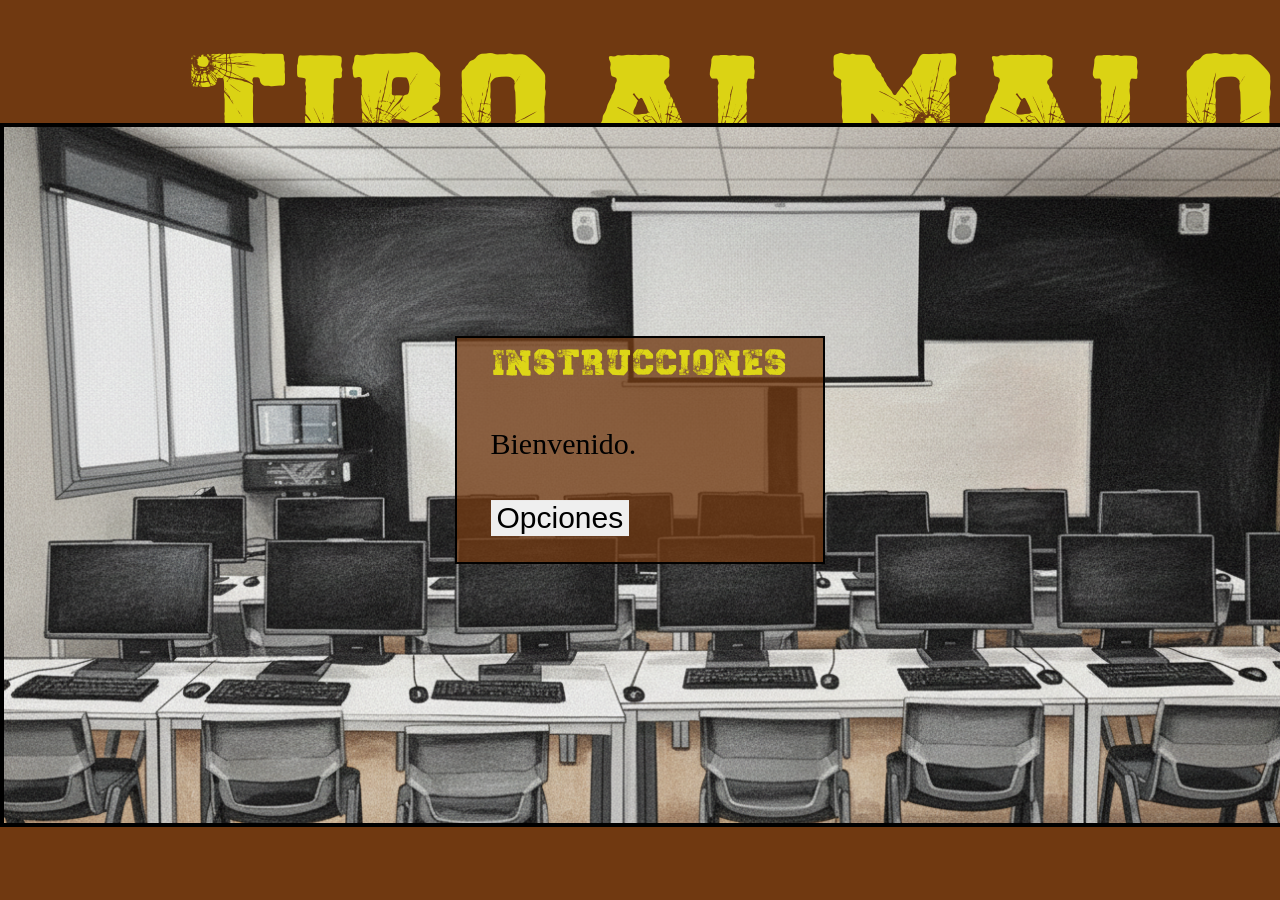
==== Index.html @ 4c494195 "subida de todo" ====
<!DOCTYPE html>
<html lang="es">

<head>
    <meta charset="UTF-8">
    <meta name="viewport" content="width=device-width, initial-scale=1.0">
    <title>Tiro al malo</title>
    <link rel="stylesheet" href="/CSS/general.css">
    <link rel="icon" href="/Images/miras/Mira3.png" type="image/x-icon">
</head>

<body>
    <header>
        <p>tiro al malo</p>
    </header>

    <div id="menu" style="display: none">
        <fieldset>
            <legend style="text-align: center;">Opciones</legend>
            <p>dificultad</p>
            <button id="difButton1" class="difButton active">Easy</button>
            <button id="difButton2" class="difButton">Normal</button>
            <button id="difButton3" class="difButton">Hard</button>
            <p>Selección mira</p>
            <button id="miraButton1" class="miraButton active">1</button>
            <button id="miraButton2" class="miraButton">2</button>
            <button id="miraButton3" class="miraButton">3</button>
            <button id="miraButton4" class="miraButton">4</button>
            <button id="miraButton5" class="miraButton">5</button>
            <button id="miraButton6" class="miraButton">6</button>
            <button id="miraButton7" class="miraButton">7</button>
            <button id="miraButton8" class="miraButton">8</button>
            <button id="miraButton9" class="miraButton">9</button>
            <p>Otros</p>
            <button id="otros1" class="otrosButton">Instrucciones</button>
            <button id="otros2" class="otrosButton">Creditos</button>
            <p>Al lio.......</p>
            <button id="play">Jugar</button>

        </fieldset>
    </div>

    <div id="instrucciones" style="display: flex">
        <fieldset>
            <legend style="text-align: center;">Instrucciones</legend>
            <p>Bienvenido.</p>
            <p></p>
            <button id="returnInstrucciones">Opciones</button>

        </fieldset>
    </div>
    
    <canvas id="canvas"></canvas>
    <img id="fondo1" src="/Images/Fondo1.png" alt="" style="display: none;">
    <img id="fondo2" src="/Images/Fondo2.png" alt="" style="display: none;">
    <img id="fondo3" src="/Images/Fondo3.png" alt="" style="display: none;">
    <img id="sprites" src="/Images/Sprites.png" alt="" style="display: none;">
    <script src="/JS/script.js"></script>
</body>

</html>
---- CSS/general.css ----
* {
    border: 0;
    box-sizing: border-box;
}
@font-face {
    font-family: 'shot'; 
    src: url('/Fonts/SHOT.ttf') format('truetype');
    font-weight: normal;
    font-style: normal;
}

@font-face {
    font-family: 'durango'; 
    src: url('/Fonts/Durango\ Western\ Eroded\ Demo.otf') format('opentype');
    font-weight: normal;
    font-style: normal;
}

body {
    width: 100vw;
    height: 100vh;
    margin: 0;
    position: relative;
    background-color: rgb(112, 57, 17);
    font-family: 'shot', sans-serif;
    color: rgba(228, 224, 20, 0.925);
    font-size: 180px;
    display: grid;
    grid-template-rows: 100px 1fr 50px;
    grid-template-columns: 1fr; 
    grid-template-areas:
        "header"
        "canvas"
        "footer";
}

header {
    display: flex;
    margin: 0;
    height: 200px;
    grid-area: header;
    flex-direction: row;
    align-items: center;
    justify-content: center;
    img{
        width: 70px;
        height: 70px;
        margin-right: 50px;
    }
}


canvas {
    grid-area: canvas;
    justify-self: center;
    align-self: center;
    width: 1472px;
    height: 704px;
    border: 4px solid black;
    cursor: none;
}

footer {
    grid-area: footer;
}

#menu{
    height: fit-content;
    border: 2px solid black;
    position: absolute;
    left: 50%;
    top: 50%;
    transform: translate(-50%, -50%);
    background-color: rgba(112, 57, 17, 0.767);
    font-size: 42px;
    button{
        font-size: 30px;
    }
    p{
        margin-bottom: 0%; 
        font-size: 20px;
    }

}

#instrucciones{
    height: fit-content;
    border: 2px solid black;
    position: absolute;
    left: 50%;
    top: 50%;
    transform: translate(-50%, -50%);
    background-color: rgba(112, 57, 17, 0.767);
    font-size: 42px;
    button{
        font-size: 30px;
    }
    p{
        font-family: 'system';
        color: black;
        margin-bottom: 0%; 
        font-size: 30px;
    }

}

.difButton{
    width: 120px;
    height: 40px;
    border: 1px solid black;
}

.miraButton{
    width: 40px;
    height: 40px;
    border: 1px solid black;
}

.otrosButton{
    width: 200px;
    height: 40px;
    border: 1px solid black;
}

.active{
    border: 2px solid red;
    transform: scale(1.1);
}

#play{
    width: 200px;
    height: 60px;
    border: 1px solid black;
}
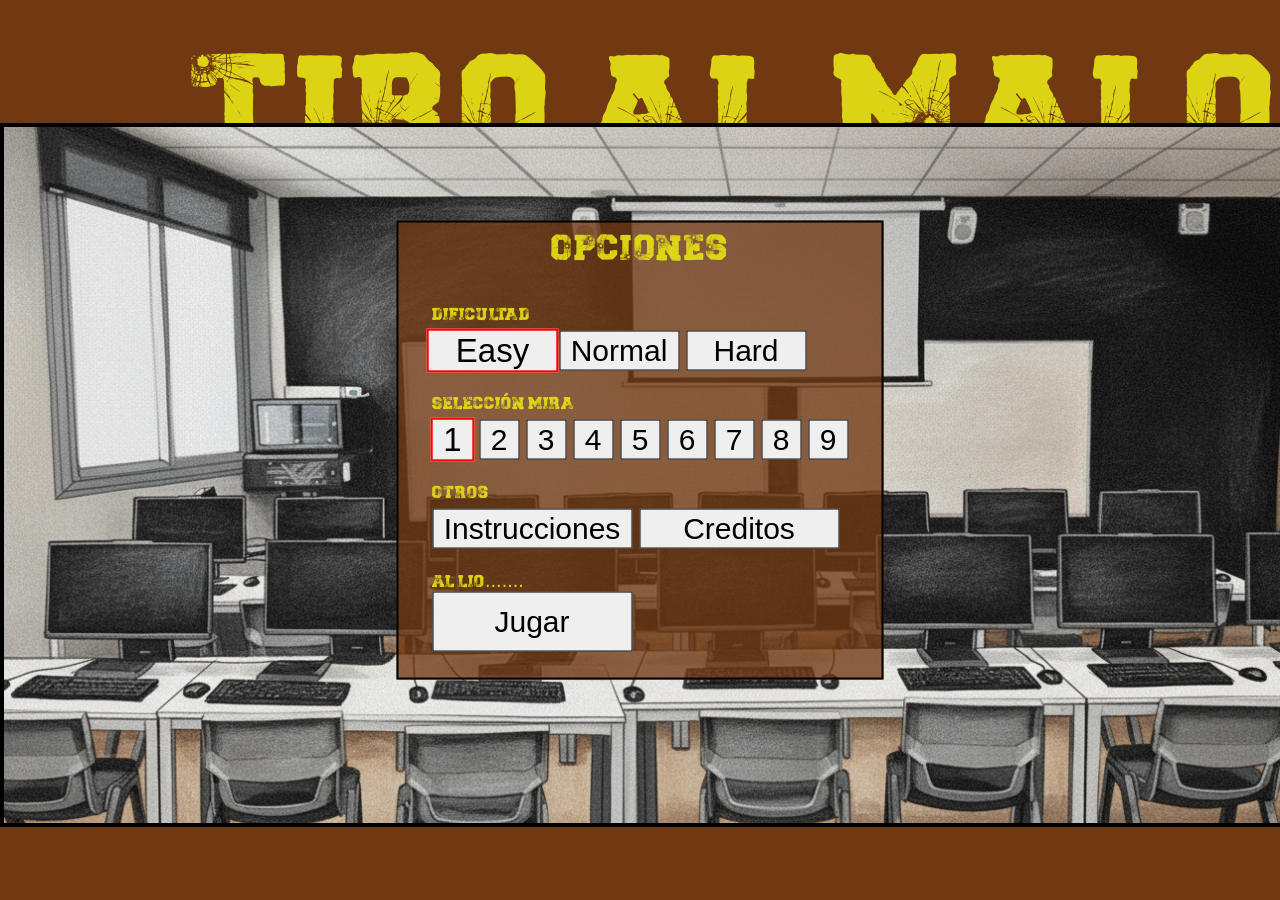
==== commit 1bfc227d: "creado el menu de instrucciones" ====
--- a/Index.html
+++ b/Index.html
@@ -14,7 +14,7 @@
         <p>tiro al malo</p>
     </header>
 
-    <div id="menu" style="display: none">
+    <div id="menu" style="display: flex">
         <fieldset>
             <legend style="text-align: center;">Opciones</legend>
             <p>dificultad</p>
@@ -40,12 +40,17 @@
         </fieldset>
     </div>
 
-    <div id="instrucciones" style="display: flex">
+    <div id="instrucciones" style="display: none">
         <fieldset>
             <legend style="text-align: center;">Instrucciones</legend>
             <p>Bienvenido.</p>
-            <p></p>
-            <button id="returnInstrucciones">Opciones</button>
+            <p>La mecanica de este juego es simple, saldran personajes de detras de los monitores, dispara a los malos 
+                y evita disparar a los buenos.</p>
+            <p>Cada vez que mates a uno de los buenos perderas una barra de vida y 
+                cuando no mates a un malo antes de que empiece a esconderse te hará daño tambien.</p>
+            <p>Elije la mira que más te guste y sé rapido.</p>
+            <p>Cambia el nivel de difucultad si eres valiente, a más dificultad más rapido se esconden los malos.</p>
+            <button id="returnInstrucciones">Volver a opciones</button>
 
         </fieldset>
     </div>
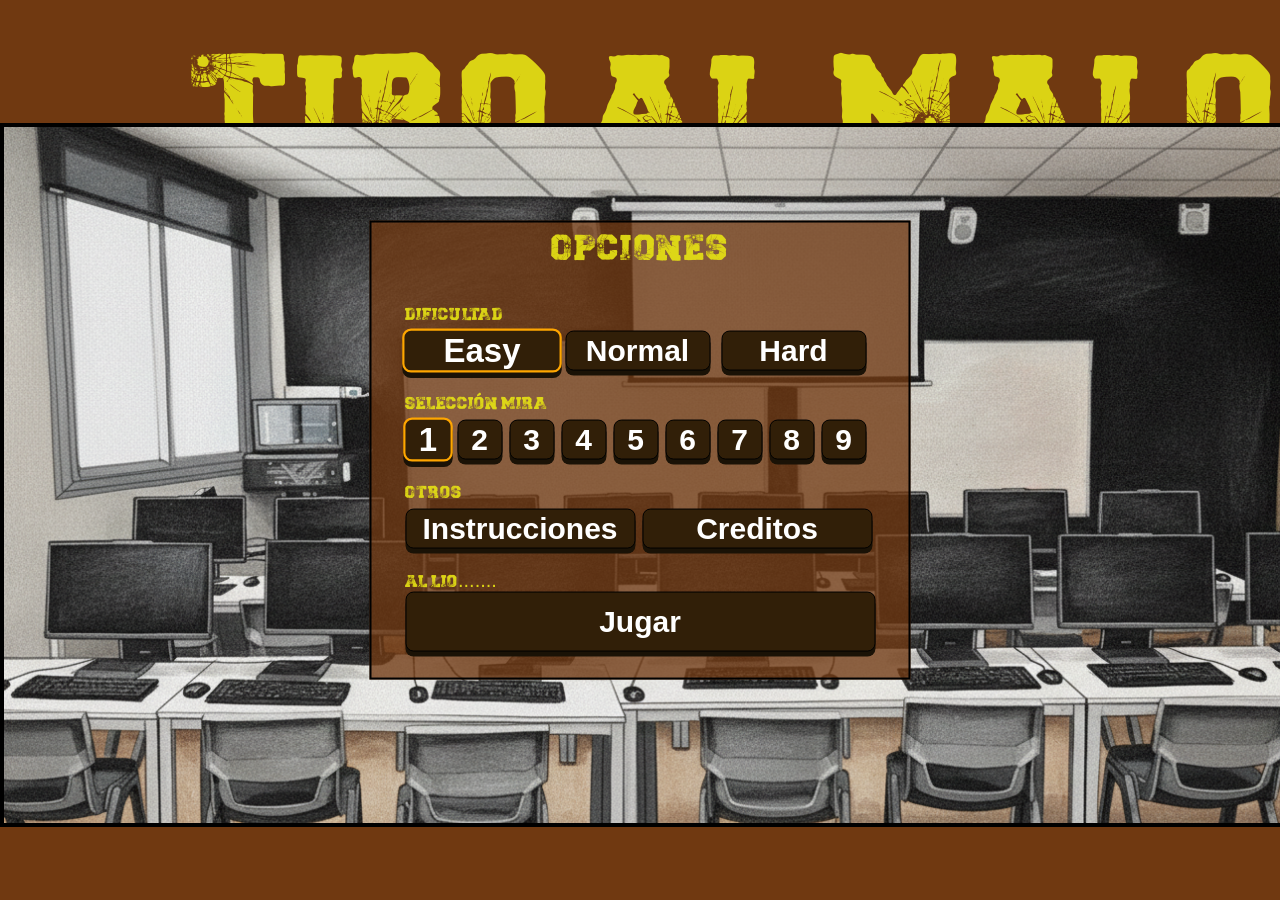
==== commit ae672b12: "a falta del texto de creditos" ====
--- a/Index.html
+++ b/Index.html
@@ -44,17 +44,28 @@
         <fieldset>
             <legend style="text-align: center;">Instrucciones</legend>
             <p>Bienvenido.</p>
-            <p>La mecanica de este juego es simple, saldran personajes de detras de los monitores, dispara a los malos 
+            <p>La mecanica de este juego es simple, saldran personajes de detras de los monitores, dispara a los malos
                 y evita disparar a los buenos.</p>
-            <p>Cada vez que mates a uno de los buenos perderas una barra de vida y 
+            <p>Cada vez que mates a uno de los buenos perderas una barra de vida y
                 cuando no mates a un malo antes de que empiece a esconderse te hará daño tambien.</p>
+            <p>Tendrás oportunidad de recuperar vida, dispara a los corazones que pueden aparecer en las pantallas.</p>
             <p>Elije la mira que más te guste y sé rapido.</p>
             <p>Cambia el nivel de difucultad si eres valiente, a más dificultad más rapido se esconden los malos.</p>
             <button id="returnInstrucciones">Volver a opciones</button>
 
         </fieldset>
     </div>
-    
+
+    <div id="creditos" style="display: none">
+        <fieldset>
+            <legend style="text-align: center;">Creditos</legend>
+            <p></p>
+            
+            <button id="returnInstrucciones2">Volver a opciones</button>
+
+        </fieldset>
+    </div>
+
     <canvas id="canvas"></canvas>
     <img id="fondo1" src="/Images/Fondo1.png" alt="" style="display: none;">
     <img id="fondo2" src="/Images/Fondo2.png" alt="" style="display: none;">
--- a/CSS/general.css
+++ b/CSS/general.css
@@ -83,7 +83,7 @@
 
 }
 
-#instrucciones{
+#instrucciones, #creditos{
     height: fit-content;
     border: 2px solid black;
     position: absolute;
@@ -97,7 +97,7 @@
     }
     p{
         font-family: 'system';
-        color: black;
+        color: rgb(243, 238, 238);
         margin-bottom: 0%; 
         font-size: 30px;
     }
@@ -105,30 +105,55 @@
 }
 
 .difButton{
-    width: 120px;
+    margin-left: 4px;
+    width: 145px;
     height: 40px;
     border: 1px solid black;
 }
 
 .miraButton{
-    width: 40px;
+    width: 45px;
     height: 40px;
     border: 1px solid black;
 }
 
 .otrosButton{
-    width: 200px;
+    width: 230px;
     height: 40px;
     border: 1px solid black;
 }
 
 .active{
-    border: 2px solid red;
+    border: 2px solid rgb(255, 166, 0);
     transform: scale(1.1);
 }
 
 #play{
-    width: 200px;
+    width: 470px;
     height: 60px;
     border: 1px solid black;
 }
+
+button {
+  display: inline-block;
+  background-color: #311f08;
+  color: white;
+  border-radius: 8px;
+  text-decoration: none;
+  font-family: sans-serif;
+  font-weight: bold;
+  /* Sombras para el relieve */
+  box-shadow: 0 5px 0 #1a1206; 
+  transition: all 0.1s;
+  position: relative;
+}
+
+button:hover {
+  background-color: #54a0ff;
+}
+
+button:active {
+  /* Al hacer click, la sombra se reduce y el botón baja */
+  box-shadow: 0 2px 0 #2c3e50;
+  top: 3px;
+}
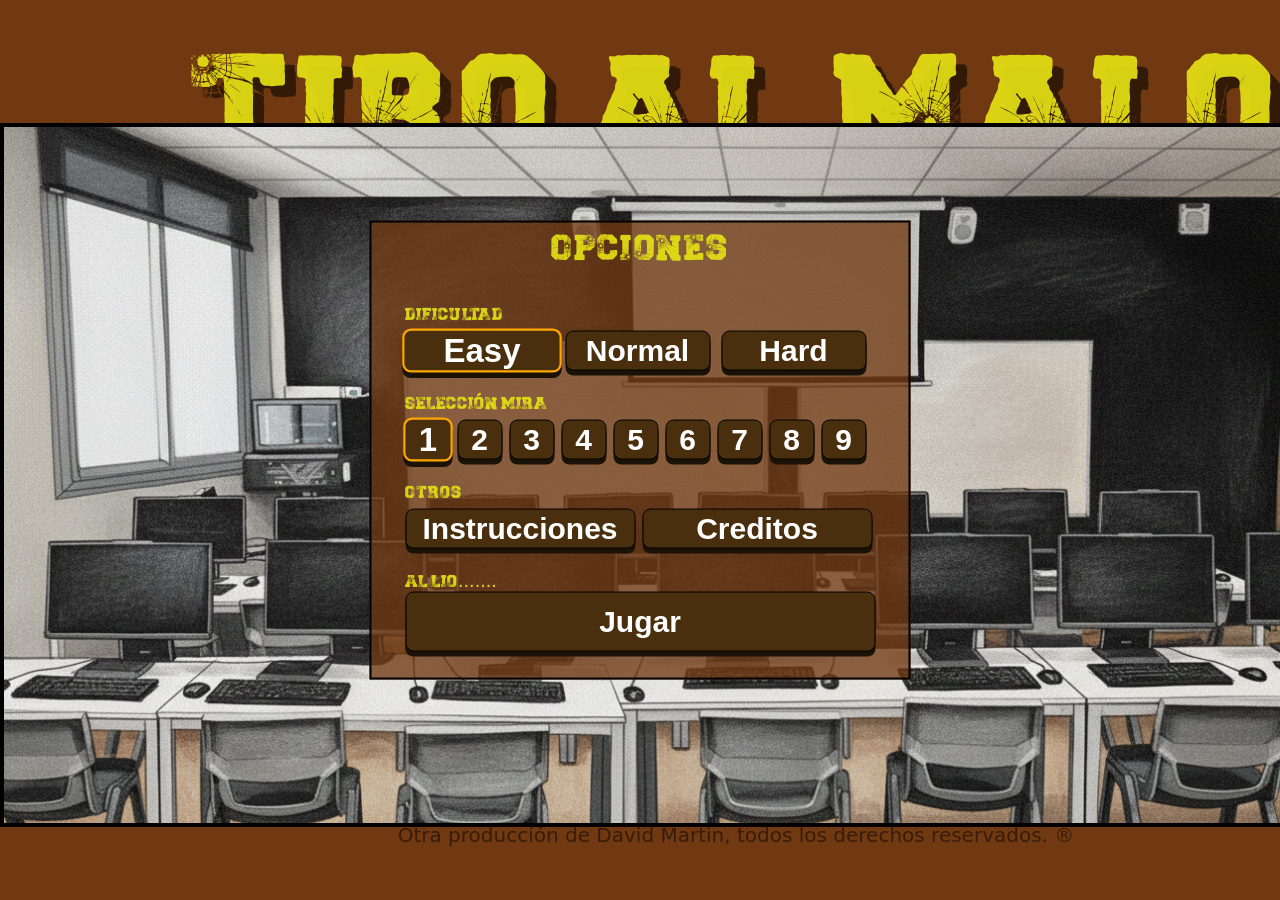
==== commit 9faaf56d: "Finito" ====
--- a/Index.html
+++ b/Index.html
@@ -11,7 +11,7 @@
 
 <body>
     <header>
-        <p>tiro al malo</p>
+        <p class="texto-3d">tiro al malo</p>
     </header>
 
     <div id="menu" style="display: flex">
@@ -51,6 +51,8 @@
             <p>Tendrás oportunidad de recuperar vida, dispara a los corazones que pueden aparecer en las pantallas.</p>
             <p>Elije la mira que más te guste y sé rapido.</p>
             <p>Cambia el nivel de difucultad si eres valiente, a más dificultad más rapido se esconden los malos.</p>
+            <br>
+            
             <button id="returnInstrucciones">Volver a opciones</button>
 
         </fieldset>
@@ -59,19 +61,26 @@
     <div id="creditos" style="display: none">
         <fieldset>
             <legend style="text-align: center;">Creditos</legend>
-            <p></p>
+            <p>Juego realizado por David Martin con apoyo de Gemini principalmente para el retoque de escenario, 
+                personajes y elementos graficos, pero tambien como ayuda para ver errores que iba cometiendo en el codigo.</p>
+            <p>Este es mi primer juego, realizado para presentar como trabajo en el ciclo de 1º de DAW.</p>
+            <br>
             
             <button id="returnInstrucciones2">Volver a opciones</button>
 
         </fieldset>
     </div>
 
+    <footer>
+        <p>Otra producción de David Martin, todos los derechos reservados. ®</p>
+    </footer>
+
     <canvas id="canvas"></canvas>
     <img id="fondo1" src="/Images/Fondo1.png" alt="" style="display: none;">
     <img id="fondo2" src="/Images/Fondo2.png" alt="" style="display: none;">
     <img id="fondo3" src="/Images/Fondo3.png" alt="" style="display: none;">
     <img id="sprites" src="/Images/Sprites.png" alt="" style="display: none;">
-    <script src="/JS/script.js"></script>
+    <script type ="module" src="/JS/script.js"></script>
 </body>
 
 </html>
--- a/CSS/general.css
+++ b/CSS/general.css
@@ -2,16 +2,10 @@
     border: 0;
     box-sizing: border-box;
 }
-@font-face {
-    font-family: 'shot'; 
-    src: url('/Fonts/SHOT.ttf') format('truetype');
-    font-weight: normal;
-    font-style: normal;
-}
 
 @font-face {
-    font-family: 'durango'; 
-    src: url('/Fonts/Durango\ Western\ Eroded\ Demo.otf') format('opentype');
+    font-family: 'shot';
+    src: url('/Fonts/SHOT.ttf') format('truetype');
     font-weight: normal;
     font-style: normal;
 }
@@ -27,7 +21,7 @@
     font-size: 180px;
     display: grid;
     grid-template-rows: 100px 1fr 50px;
-    grid-template-columns: 1fr; 
+    grid-template-columns: 1fr;
     grid-template-areas:
         "header"
         "canvas"
@@ -38,17 +32,13 @@
     display: flex;
     margin: 0;
     height: 200px;
+    text-shadow:
+        11px 11px rgba(0, 0, 0, 0.541);
     grid-area: header;
     flex-direction: row;
     align-items: center;
     justify-content: center;
-    img{
-        width: 70px;
-        height: 70px;
-        margin-right: 50px;
-    }
 }
-
 
 canvas {
     grid-area: canvas;
@@ -62,9 +52,19 @@
 
 footer {
     grid-area: footer;
+    display: flex;
+    align-items: center;
+    justify-content: center;
+    font-family: system-ui;
+    color: rgba(0, 0, 0, 0.50);
+    font-size: 20px;
+
+    p{
+        margin-bottom: 100px;
+    }
 }
 
-#menu{
+#menu {
     height: fit-content;
     border: 2px solid black;
     position: absolute;
@@ -73,17 +73,20 @@
     transform: translate(-50%, -50%);
     background-color: rgba(112, 57, 17, 0.767);
     font-size: 42px;
-    button{
+
+    button {
         font-size: 30px;
     }
-    p{
-        margin-bottom: 0%; 
+
+    p {
+        margin-bottom: 0%;
         font-size: 20px;
     }
 
 }
 
-#instrucciones, #creditos{
+#instrucciones,
+#creditos {
     height: fit-content;
     border: 2px solid black;
     position: absolute;
@@ -92,68 +95,67 @@
     transform: translate(-50%, -50%);
     background-color: rgba(112, 57, 17, 0.767);
     font-size: 42px;
-    button{
-        font-size: 30px;
-    }
-    p{
-        font-family: 'system';
-        color: rgb(243, 238, 238);
-        margin-bottom: 0%; 
+
+    button {
         font-size: 30px;
     }
 
+    p {
+        font-family: 'system';
+        color: rgb(243, 238, 238);
+        margin-bottom: 0%;
+        font-size: 30px;
+    }
 }
 
-.difButton{
+.difButton {
     margin-left: 4px;
     width: 145px;
     height: 40px;
     border: 1px solid black;
 }
 
-.miraButton{
+.miraButton {
     width: 45px;
     height: 40px;
     border: 1px solid black;
 }
 
-.otrosButton{
+.otrosButton {
     width: 230px;
     height: 40px;
     border: 1px solid black;
 }
 
-.active{
+.active {
     border: 2px solid rgb(255, 166, 0);
     transform: scale(1.1);
 }
 
-#play{
+#play {
     width: 470px;
     height: 60px;
     border: 1px solid black;
 }
 
 button {
-  display: inline-block;
-  background-color: #311f08;
-  color: white;
-  border-radius: 8px;
-  text-decoration: none;
-  font-family: sans-serif;
-  font-weight: bold;
-  /* Sombras para el relieve */
-  box-shadow: 0 5px 0 #1a1206; 
-  transition: all 0.1s;
-  position: relative;
+    display: inline-block;
+    background-color: #492f0d;
+    color: white;
+    border-radius: 8px;
+    text-decoration: none;
+    font-family: sans-serif;
+    font-weight: bold;
+    box-shadow: 0 5px 0 #1a1206;
+    transition: all 0.1s;
+    position: relative;
 }
 
 button:hover {
-  background-color: #54a0ff;
+    background-color: #54a0ff;
 }
 
 button:active {
-  /* Al hacer click, la sombra se reduce y el botón baja */
-  box-shadow: 0 2px 0 #2c3e50;
-  top: 3px;
-}
+    box-shadow: 0 2px 0 #2c3e50;
+    top: 3px;
+}
